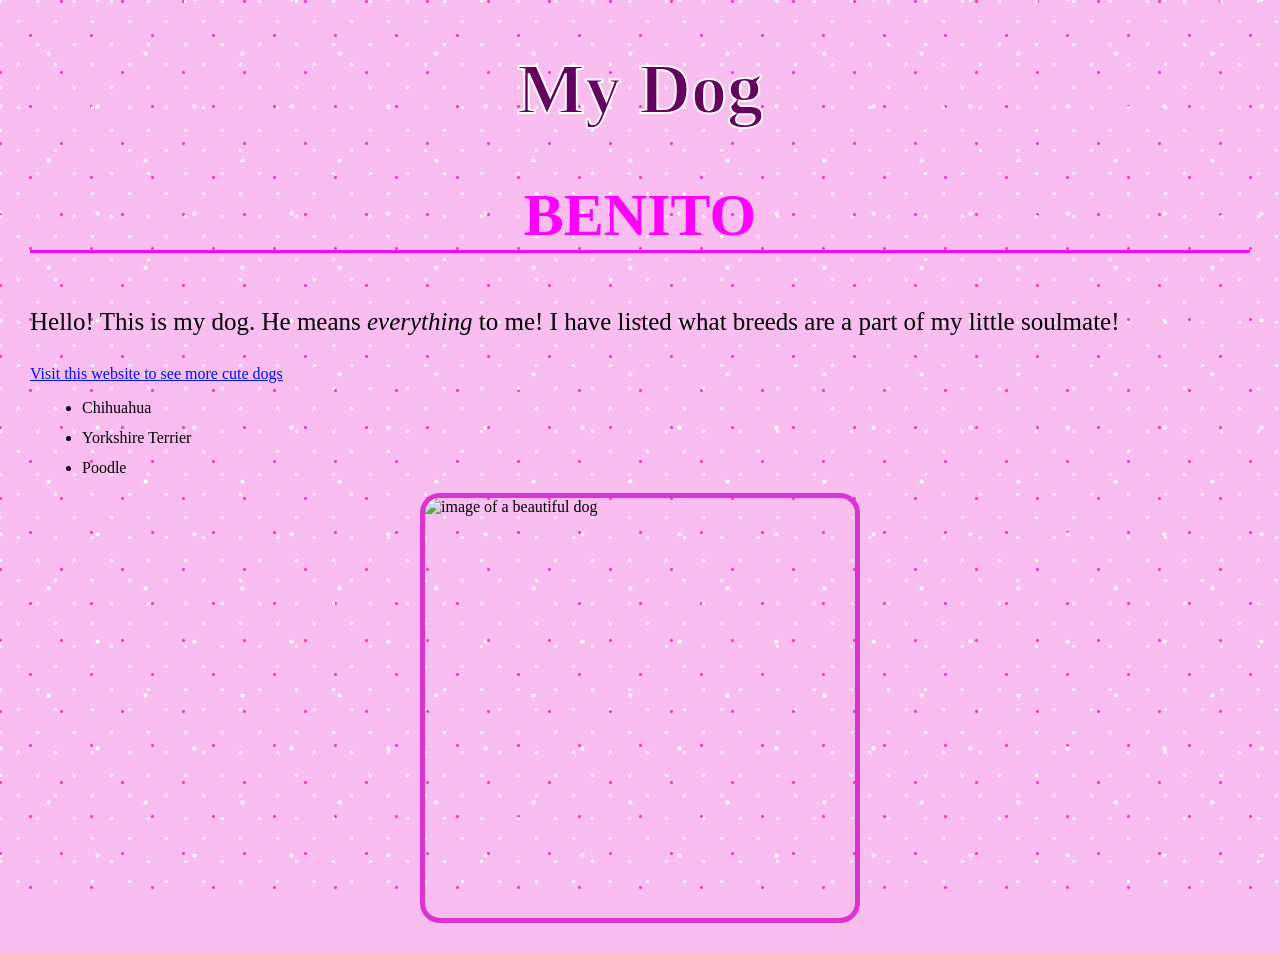
==== isabela-castro-class-website/index.html @ c1f1f2e5 "Update index.html" ====
<!DOCTYPE html>
<html lang="en">
<head>
    <meta charset="UTF-8">
    <meta name="viewport" content="width=device-width, initial-scale=1.0">
    <title>Document</title><link rel="stylesheet" href="style.css">

</head>
<body>
     <h1>My Dog</h1>
     <h2><b>BENITO</b></h2>
  <p>Hello! This is my dog. He means <em>everything</em> to me! I have listed what breeds are a part of my little soulmate!</p>
<a href="https://www.gettyimages.fr/photos/pics-of-cute-dogs">Visit this website to see more cute dogs</a>
<ul>
  <li>Chihuahua</li>
  <li>Yorkshire Terrier</li>
  <li>Poodle</li>
</ul>
  <img src="./images/BENITO.jpg" style="height: 420px; width: 430px" alt="image of a beautiful dog"> 
</body>
</html>
---- isabela-castro-class-website/style.css ----
body {
  background-color: rgb(249, 190, 239);
  font-family: Georgia, 'Times New Roman', Times, serif, sans-serif;
  margin: 30px;
}

h1 {
  color: rgb(100, 0, 93);
  font-size: 72px;
  text-align: center;
  -webkit-text-stroke: 2px white;
}

h2 {
  color: rgb(255, 0, 255);
  font-size: 60px;
  text-align:center;
  border-bottom: 3px solid rgb(255, 3, 255);
}

p {
  font-size: 25px;
  line-height: 1.5;
}

a {
  color: rgb(0, 13, 254);
}

img {
  width: 400px;
  border: 5px solid rgb(218, 52, 207);
  border-radius: 20px;
  display: block;
margin: 0 auto;
}

li {
  color: rgb(0, 0, 0);
  margin: 12px;
}
body {
  isolation: isolate;
}

body::before,
body::after {
  content: "";
  position: fixed;
  inset: 0;
  z-index: -1;
  pointer-events: none;

  background-image:
    radial-gradient(circle, white 1px, transparent 2px),
    radial-gradient(circle, #e83ec4 1px, transparent 2px),
    radial-gradient(circle, white 1.5px, transparent 2.5px);

  background-size: 37px 43px, 61px 71px, 97px 107px;
  animation: glitter 2s ease-in-out infinite alternate;
}

body::after {
  background-position: 19px 23px, 31px 37px, 49px 53px;
  animation-delay: -1s;
  animation-duration: 3s;
}

@keyframes glitter {
  from { opacity: 0.2; }
  to   { opacity: 0.9; }
}

@media (prefers-reduced-motion: reduce) {
  body::before,
  body::after {
    animation: none;
    opacity: 0.6;
  }
}
body::before,
body::after {
  animation:
    glitter 2s ease-in-out infinite alternate,
    glitter-drift 16s linear infinite;
}

body::after {
  animation-duration: 3s, 24s;
  animation-delay: -1s, -12s;
}

@keyframes glitter-drift {
  from {
    background-position: 0 0, 0 0, 0 0;
  }
  to {
    background-position: 74px 86px, 122px 142px, 194px 214px;
  }
}

@media (prefers-reduced-motion: reduce) {
  body::before,
  body::after {
    animation: none;
    opacity: 0.6;
  }
}
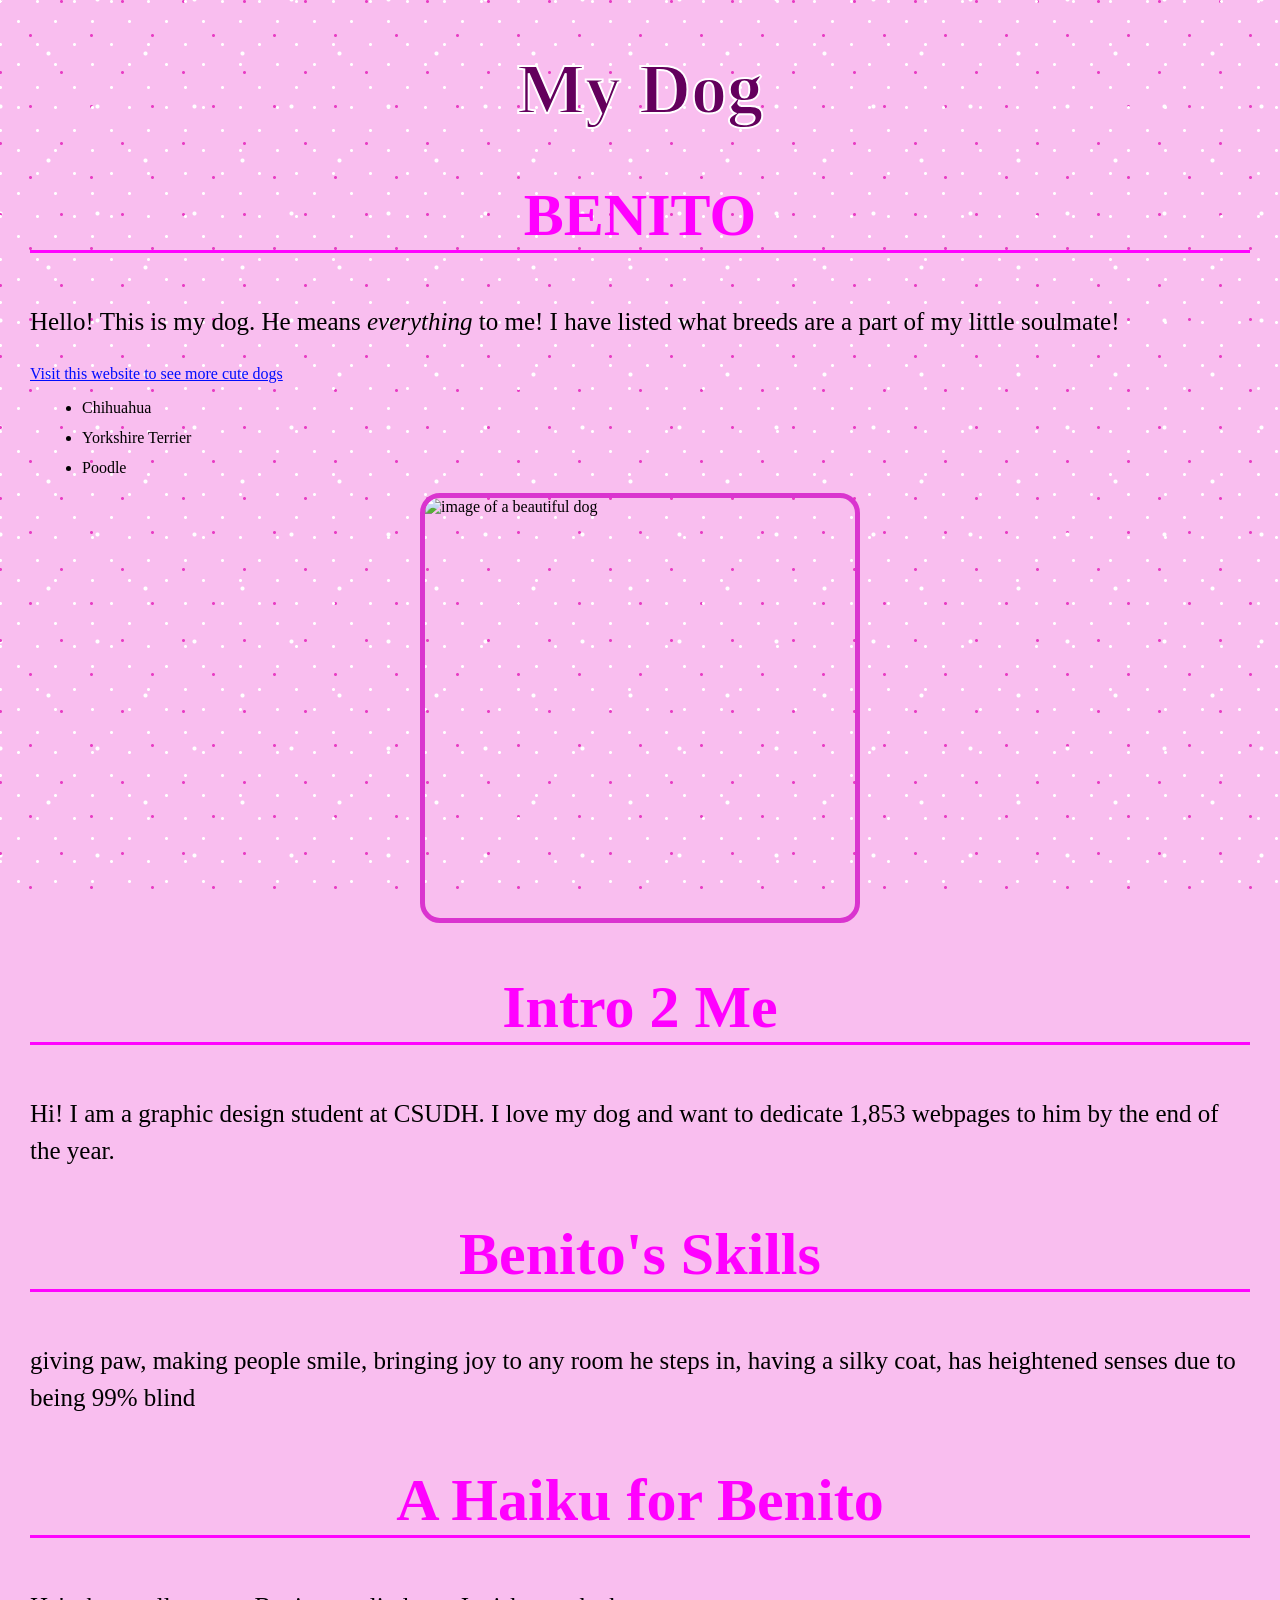
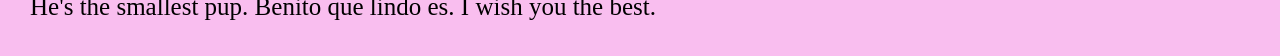
==== commit 4abc9f3a: "Update index.html" ====
--- a/isabela-castro-class-website/index.html
+++ b/isabela-castro-class-website/index.html
@@ -7,7 +7,7 @@
 
 </head>
 <body>
-     <h1>My Dog</h1>
+     <h1 id="page-title">My Dog</h1>
      <h2><b>BENITO</b></h2>
   <p>Hello! This is my dog. He means <em>everything</em> to me! I have listed what breeds are a part of my little soulmate!</p>
 <a href="https://www.gettyimages.fr/photos/pics-of-cute-dogs">Visit this website to see more cute dogs</a>
@@ -18,4 +18,18 @@
 </ul>
   <img src="./images/BENITO.jpg" style="height: 420px; width: 430px" alt="image of a beautiful dog"> 
 </body>
+<div>
+  <h2 class="highlight">Intro 2 Me</h2>
+  <p>Hi! I am a graphic design student at CSUDH. I love my dog and want to dedicate 1,853 webpages to him by the end of the year.</p>
+</div>
+<div>
+  <h2 class="highlight">Benito's Skills</h2>
+  <p>giving paw, making people smile, bringing joy to any room he steps in, having a silky coat, has heightened senses due to being 99% blind</p>
+</div>
+<div>
+  <h2 class="highlight">A Haiku for Benito</h2>
+  <p>He's the smallest pup.
+    Benito que lindo es.
+  I wish you the best.</p>
+</div>
 </html>
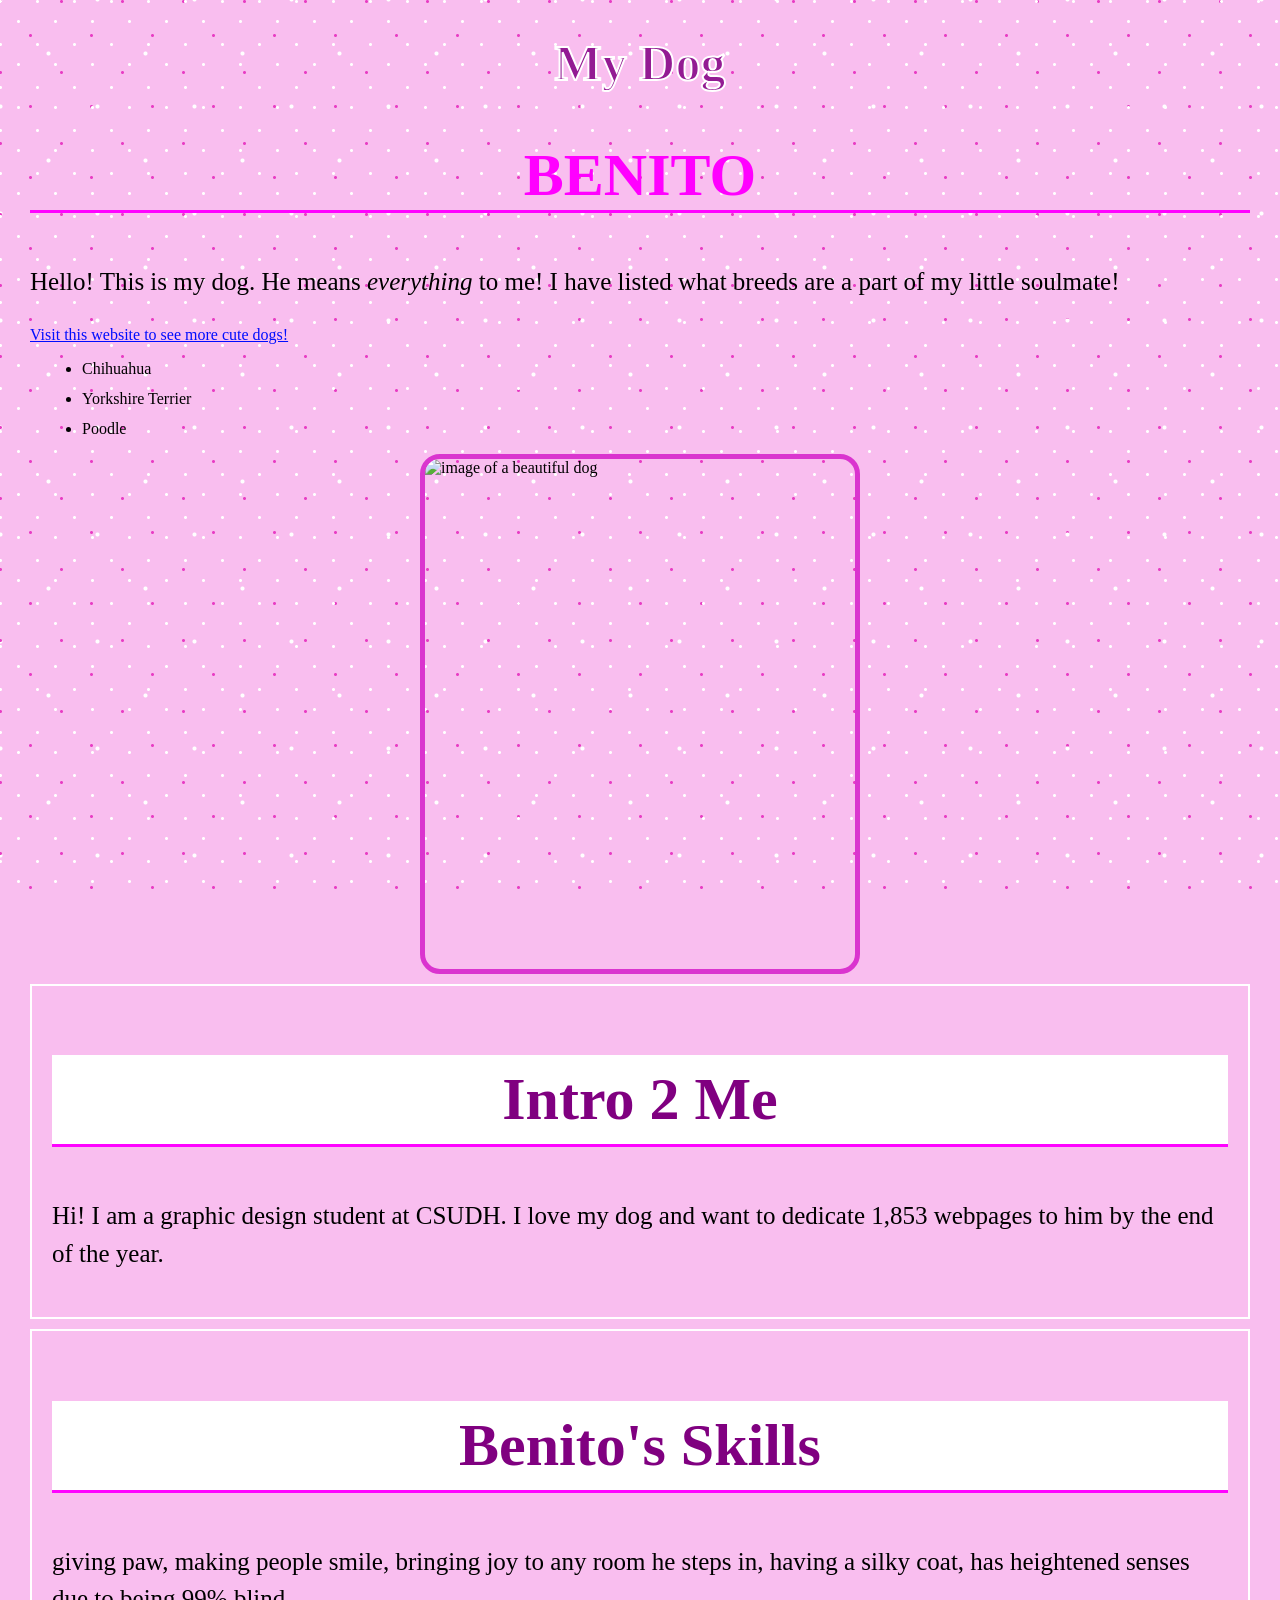
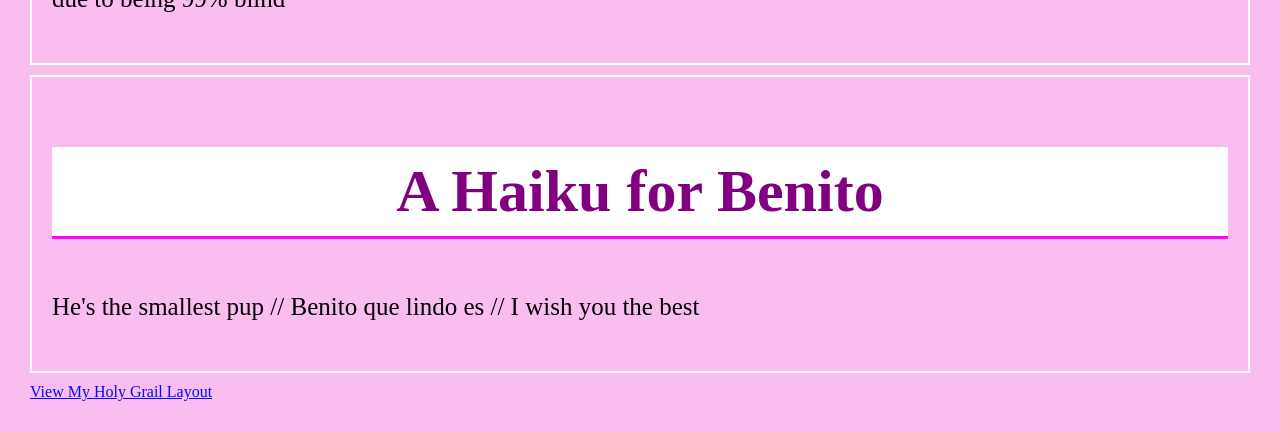
==== commit 87d8f1c8: "Update index.html" ====
--- a/isabela-castro-class-website/index.html
+++ b/isabela-castro-class-website/index.html
@@ -7,16 +7,16 @@
 
 </head>
 <body>
-     <h1 id="page-title">My Dog</h1>
+     <h1  id="page-title">My Dog</h1>
      <h2><b>BENITO</b></h2>
   <p>Hello! This is my dog. He means <em>everything</em> to me! I have listed what breeds are a part of my little soulmate!</p>
-<a href="https://www.gettyimages.fr/photos/pics-of-cute-dogs">Visit this website to see more cute dogs</a>
+<a href="https://www.gettyimages.fr/photos/pics-of-cute-dogs">Visit this website to see more cute dogs!</a>
 <ul>
   <li>Chihuahua</li>
   <li>Yorkshire Terrier</li>
   <li>Poodle</li>
 </ul>
-  <img src="./images/BENITO.jpg" style="height: 420px; width: 430px" alt="image of a beautiful dog"> 
+  <img src="./images/BENITO.jpg" style="height: 510px; width: 430px" alt="image of a beautiful dog"> 
 </body>
 <div>
   <h2 class="highlight">Intro 2 Me</h2>
@@ -28,8 +28,7 @@
 </div>
 <div>
   <h2 class="highlight">A Haiku for Benito</h2>
-  <p>He's the smallest pup.
-    Benito que lindo es.
-  I wish you the best.</p>
+  <p>He's the smallest pup // Benito que lindo es // I wish you the best</p>
 </div>
+<a href="holy-grail.html">View My Holy Grail Layout</a>
 </html>
--- a/isabela-castro-class-website/style.css
+++ b/isabela-castro-class-website/style.css
@@ -105,4 +105,19 @@
     animation: none;
     opacity: 0.6;
   }
-}+}
+div {
+  border: 2px solid white;
+  margin-top: 10px;
+  margin-bottom: 10px;
+  padding: 20px;
+}
+#page-title {
+  color: rgb(147, 27, 147);
+  font-size: 50px;
+}
+.highlight {
+  background-color: white;
+  color: purple;
+  padding: 10px;
+}
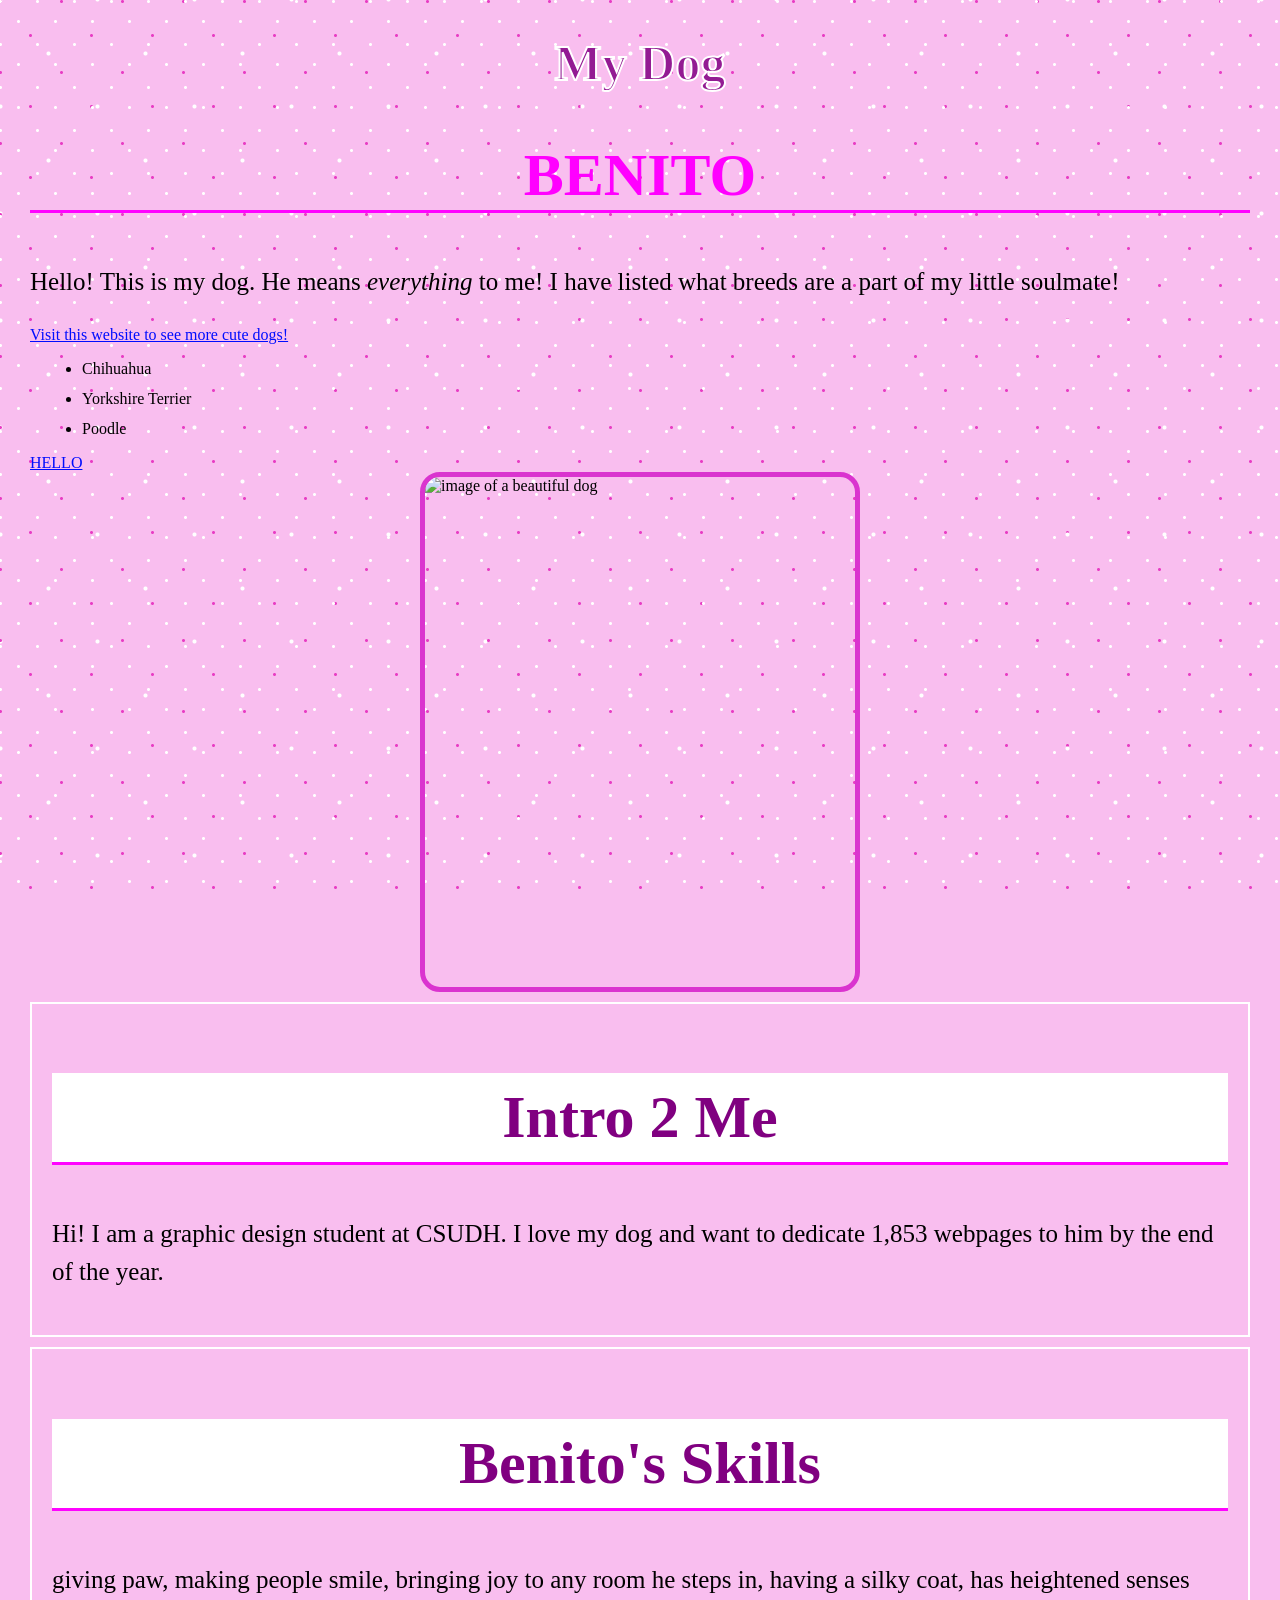
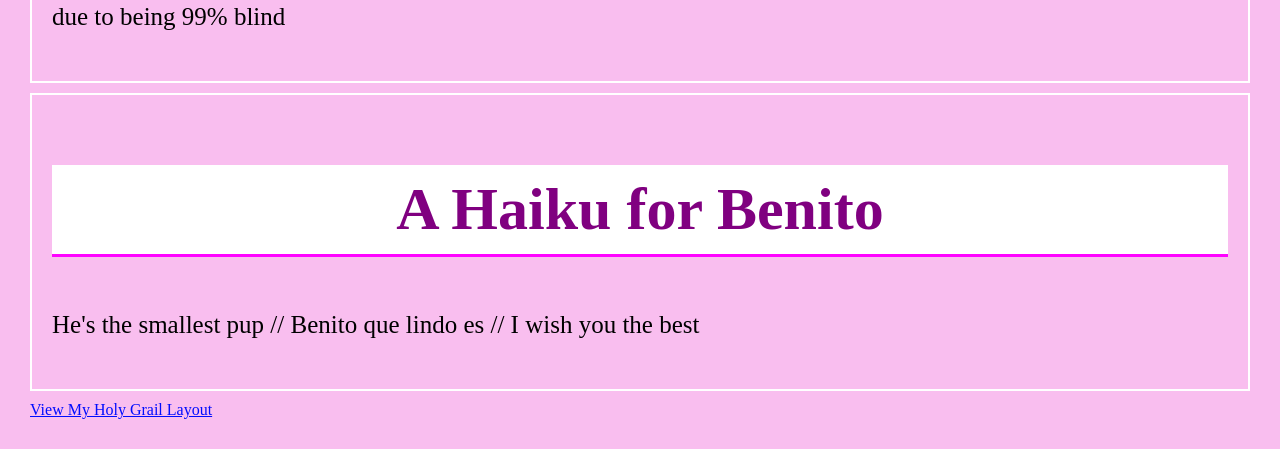
==== commit 1461947c: "Update index.html" ====
--- a/isabela-castro-class-website/index.html
+++ b/isabela-castro-class-website/index.html
@@ -16,7 +16,9 @@
   <li>Yorkshire Terrier</li>
   <li>Poodle</li>
 </ul>
+<a href="interaction.html">HELLO</a>
   <img src="./images/BENITO.jpg" style="height: 510px; width: 430px" alt="image of a beautiful dog"> 
+<script src="interaction.js"></script>
 </body>
 <div>
   <h2 class="highlight">Intro 2 Me</h2>
@@ -30,5 +32,6 @@
   <h2 class="highlight">A Haiku for Benito</h2>
   <p>He's the smallest pup // Benito que lindo es // I wish you the best</p>
 </div>
+
 <a href="holy-grail.html">View My Holy Grail Layout</a>
 </html>
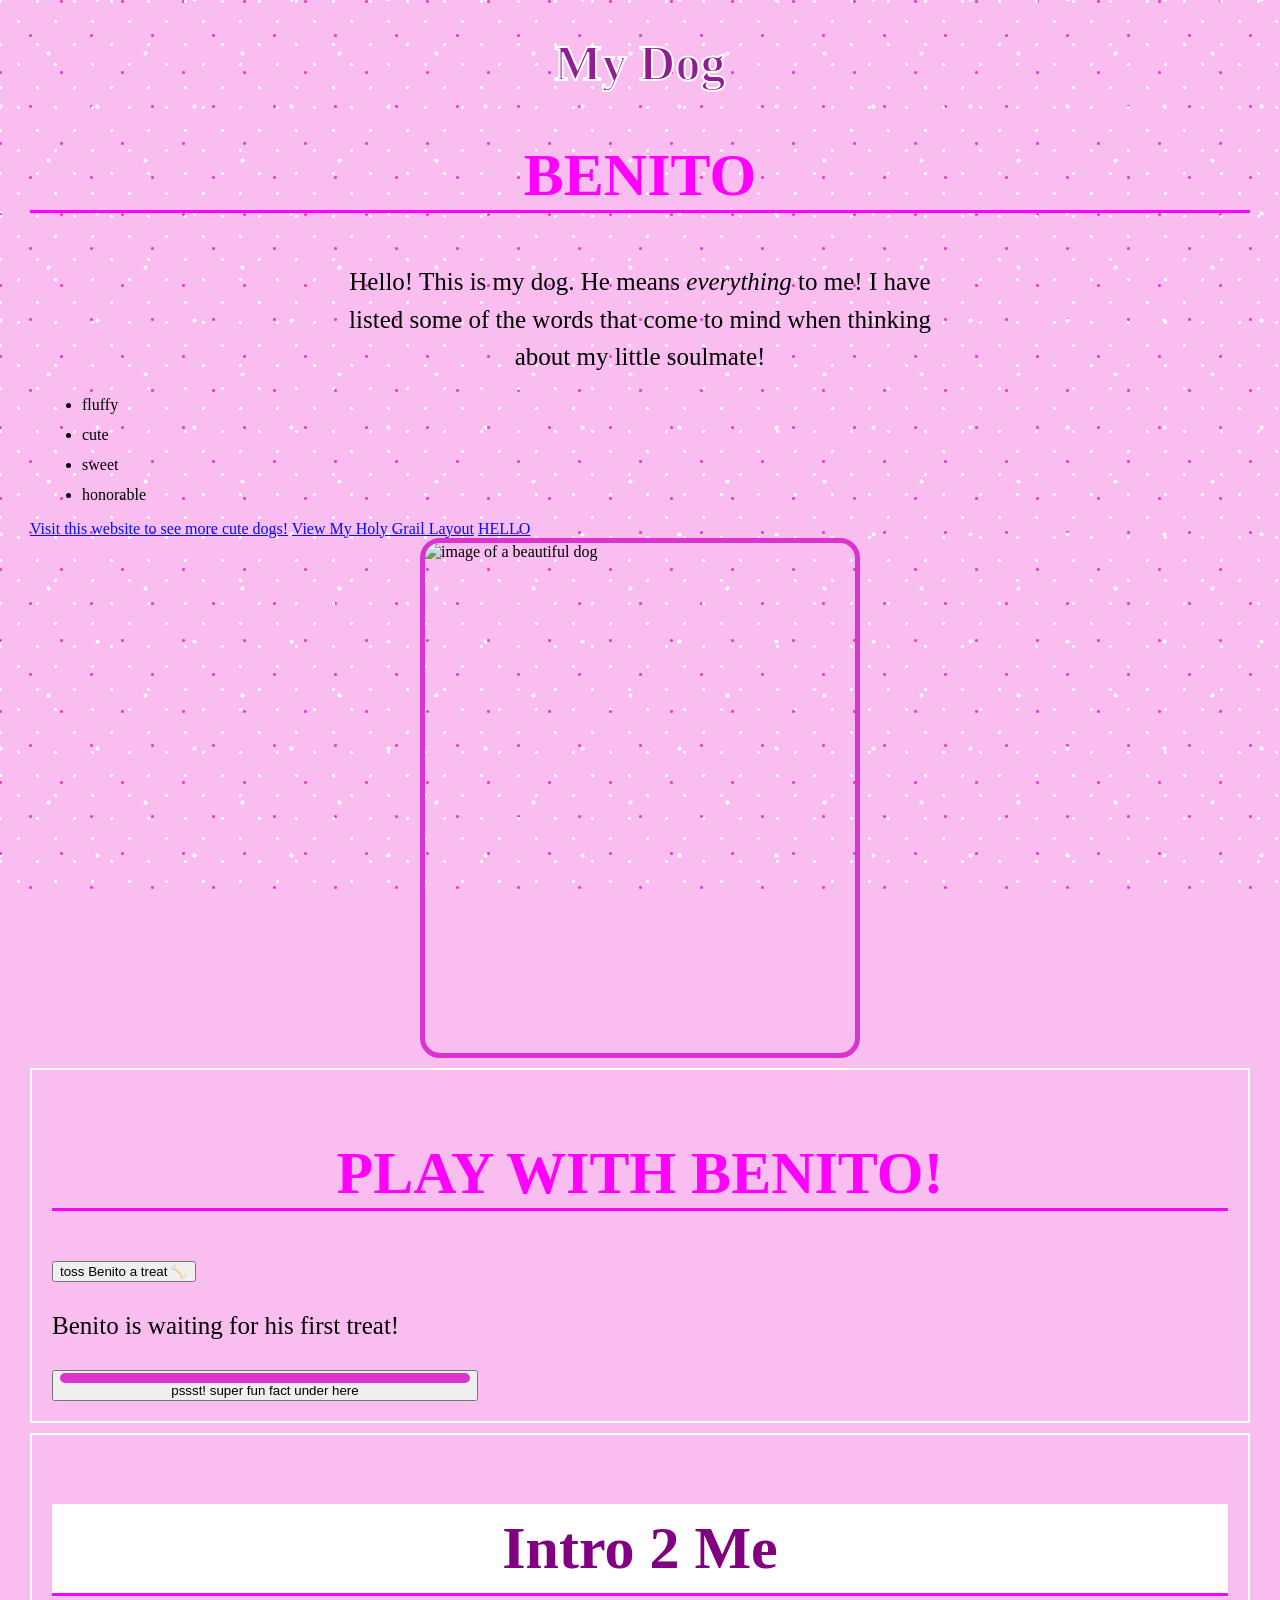
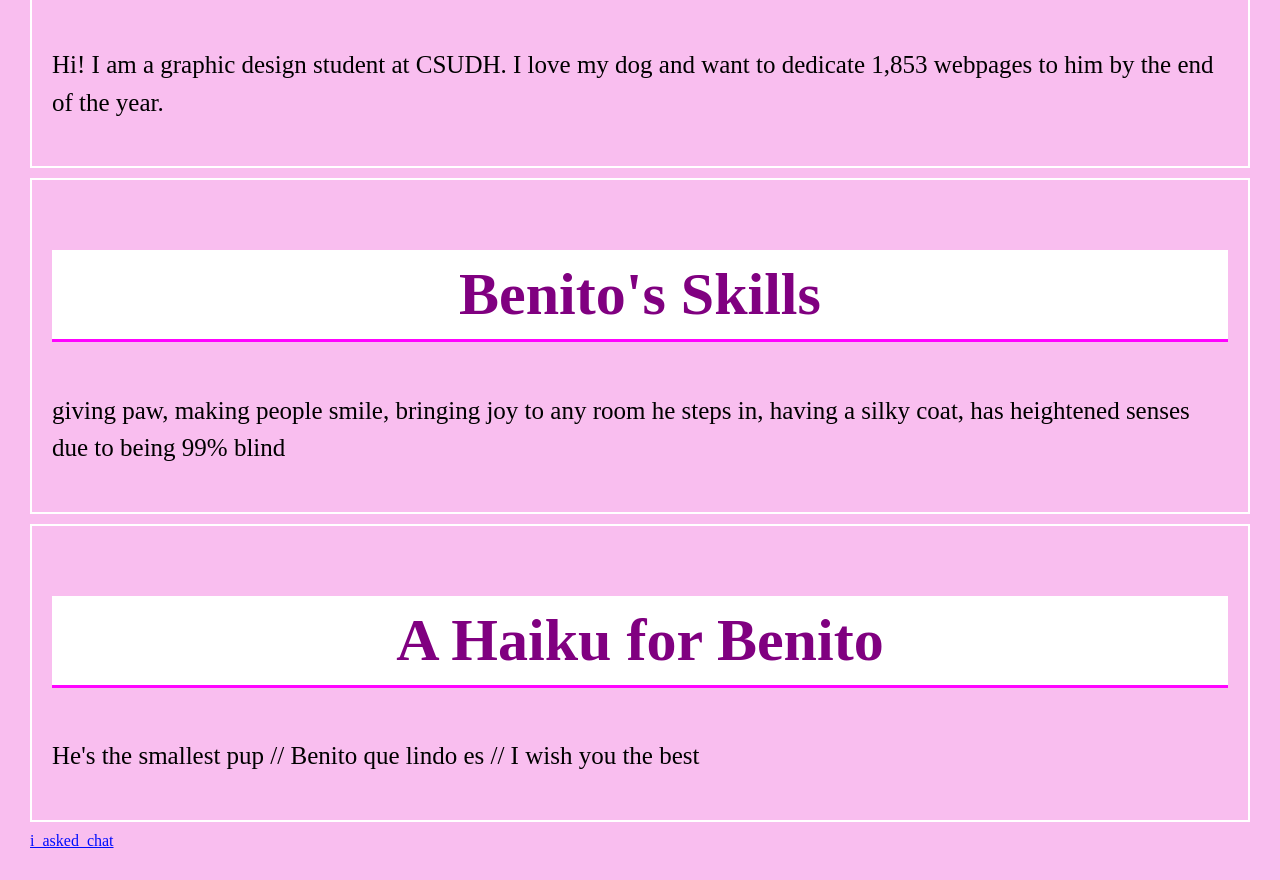
==== commit 4c84802a: "Update index.html" ====
--- a/isabela-castro-class-website/index.html
+++ b/isabela-castro-class-website/index.html
@@ -6,20 +6,42 @@
     <title>Document</title><link rel="stylesheet" href="style.css">
 
 </head>
-<body>
+<body class="homepage">
      <h1  id="page-title">My Dog</h1>
      <h2><b>BENITO</b></h2>
-  <p>Hello! This is my dog. He means <em>everything</em> to me! I have listed what breeds are a part of my little soulmate!</p>
+  <p style="text-align: center; max-width: 600px; margin: 20px auto; padding: 0 20px;">
+  Hello! This is my dog. He means <em>everything</em> to me! I have listed some of the words that come to mind when thinking about my little soulmate!
+</p>
+<ul>
+  <li>fluffy</li>
+  <li>cute</li>
+  <li>sweet</li>
+  <li>honorable</li>
+</ul>
 <a href="https://www.gettyimages.fr/photos/pics-of-cute-dogs">Visit this website to see more cute dogs!</a>
-<ul>
-  <li>Chihuahua</li>
-  <li>Yorkshire Terrier</li>
-  <li>Poodle</li>
-</ul>
+<a href="holy-grail.html">View My Holy Grail Layout</a>
 <a href="interaction.html">HELLO</a>
   <img src="./images/BENITO.jpg" style="height: 510px; width: 430px" alt="image of a beautiful dog"> 
-<script src="interaction.js"></script>
-</body>
+
+  <div class="benito-play">
+  <h2>PLAY WITH BENITO!</h2>
+  <button type="button" id="treat-button">toss Benito a treat 🦴</button>
+  <p id="treat-message" aria-live="polite">
+    Benito is waiting for his first treat!
+  </p>
+
+ 
+
+  <button type="button" id="fact-button" aria-expanded="false">
+    <img src="./images/rug.png" alt="">
+    pssst! super fun fact under here
+  </button>
+
+  <p id="benito-fact" hidden>
+    Benito is a mix of Chihuahua, Yorkshire Terrier, and Poodle!
+  </p>
+</div>
+
 <div>
   <h2 class="highlight">Intro 2 Me</h2>
   <p>Hi! I am a graphic design student at CSUDH. I love my dog and want to dedicate 1,853 webpages to him by the end of the year.</p>
@@ -32,6 +54,7 @@
   <h2 class="highlight">A Haiku for Benito</h2>
   <p>He's the smallest pup // Benito que lindo es // I wish you the best</p>
 </div>
-
-<a href="holy-grail.html">View My Holy Grail Layout</a>
+<a href="AI-assisted.html">i_asked_chat</a>
+<script src="interaction.js"></script>
+</body>
 </html>
